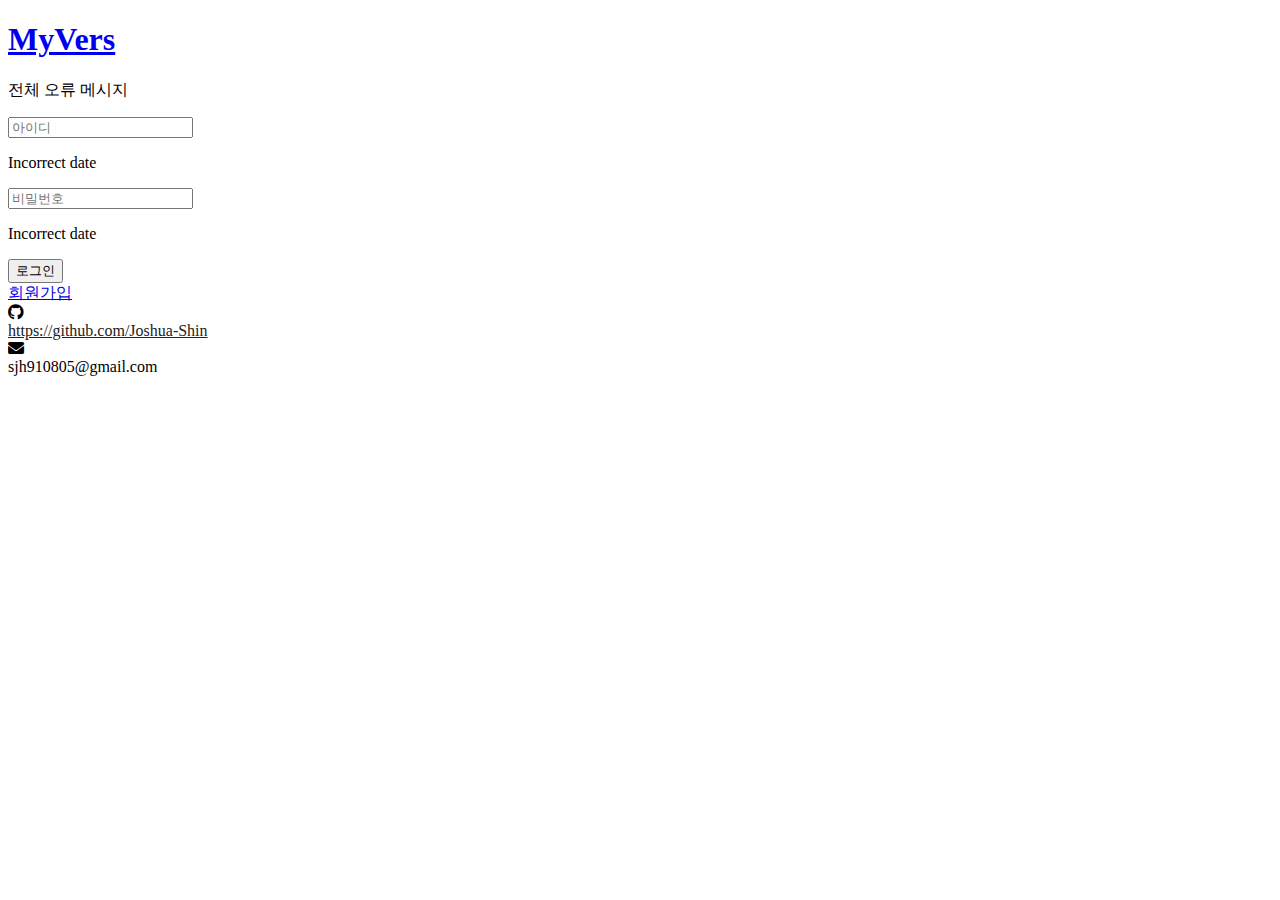
==== src/main/resources/templates/member/index.html @ d6a3316c "Initial commit" ====
<!DOCTYPE html>
<html lang="en">
<html xmlns:th="http://www.thymeleaf.org">

<head>
    <meta charset="UTF-8">
    <title>MyVers</title>
    <link href="/css/member.css" rel="stylesheet">
    <link href="https://cdnjs.cloudflare.com/ajax/libs/font-awesome/5.15.4/css/all.min.css" rel="stylesheet">
</head>

<body>
    <div class="login">
        <div class="title">
            <h1><a href="/">MyVers</a></h1>
        </div>
        <form method="post" th:object="${loginForm}">
            <div th:if="${#fields.hasGlobalErrors()}">
                <p th:each="err : ${#fields.globalErrors()}" th:text="${err}">전체 오류 메시지</p>
            </div>
            <div class="login-input">
                <input type="text" placeholder="아이디" name="loginId" th:class="${#fields.hasErrors('loginId')} ? 'fieldError' : ' '">
            </div>
            <p th:if="${#fields.hasErrors('loginId')}" th:errors="*{loginId}" >Incorrect date</p>
            <div class="login-input">
                <input type="password" placeholder="비밀번호" name="password" th:class="${#fields.hasErrors('password')} ? 'fieldError' : ' '">
            </div>
            <p th:if="${#fields.hasErrors('password')}" th:errors="*{password}" >Incorrect date</p>
            <div class="login-input">
                <button type="submit" class="btn">로그인</button>
            </div>
        </form>
        <div style="clear:both;"></div>
        <div class="login-bottom">
<!--            <div>-->
<!--                <a href="findPassword.html">비밀번호찾기</a>-->
<!--            </div>-->
            <div>
                <a href="/member/new">회원가입</a>
            </div>
        </div>

    </div>
</body>
<footer>
    <div class="footer-bg">
        <div class="footer-content">
            <div class="footer-content-section">
                <div class="icon">
                    <i class="fab fa-github"></i>
                </div>
                <div>
                    <a href="https://github.com/Joshua-Shin" style="color: #222222;">https://github.com/Joshua-Shin</a>
                </div>
            </div>
            <div class="footer-content-section">
                <div class="icon">
                    <i class="fas fa-envelope"></i>
                </div>
                <div>
                    sjh910805@gmail.com
                </div>
            </div>
        </div>
    </div>
</footer>
</html>
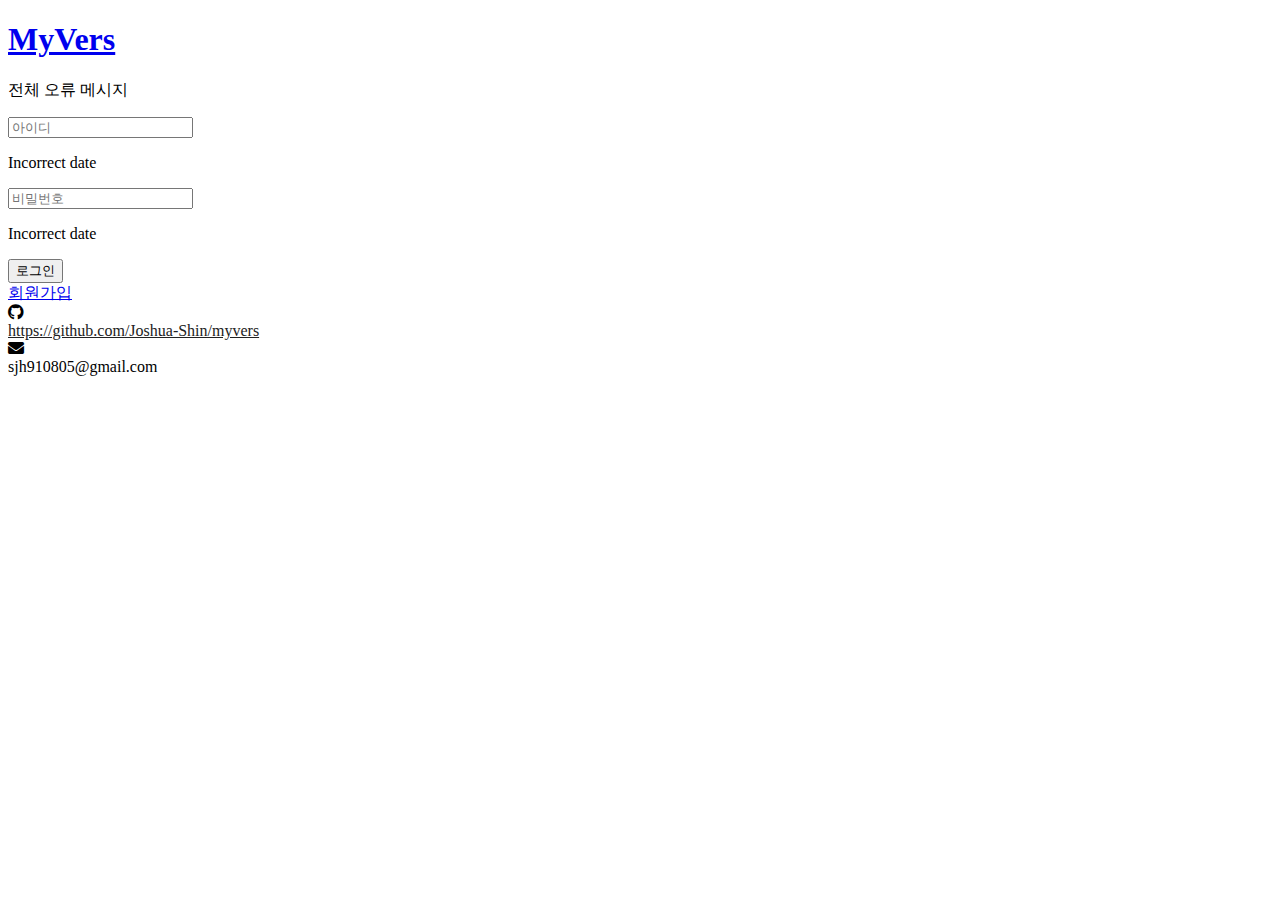
==== commit 68082a1c: "docs: footer 깃헙 주소를 myvers 리포로 수정" ====
--- a/src/main/resources/templates/member/index.html
+++ b/src/main/resources/templates/member/index.html
@@ -50,7 +50,7 @@
                     <i class="fab fa-github"></i>
                 </div>
                 <div>
-                    <a href="https://github.com/Joshua-Shin" style="color: #222222;">https://github.com/Joshua-Shin</a>
+                    <a href="https://github.com/Joshua-Shin/myvers" style="color: #222222;">https://github.com/Joshua-Shin/myvers</a>
                 </div>
             </div>
             <div class="footer-content-section">
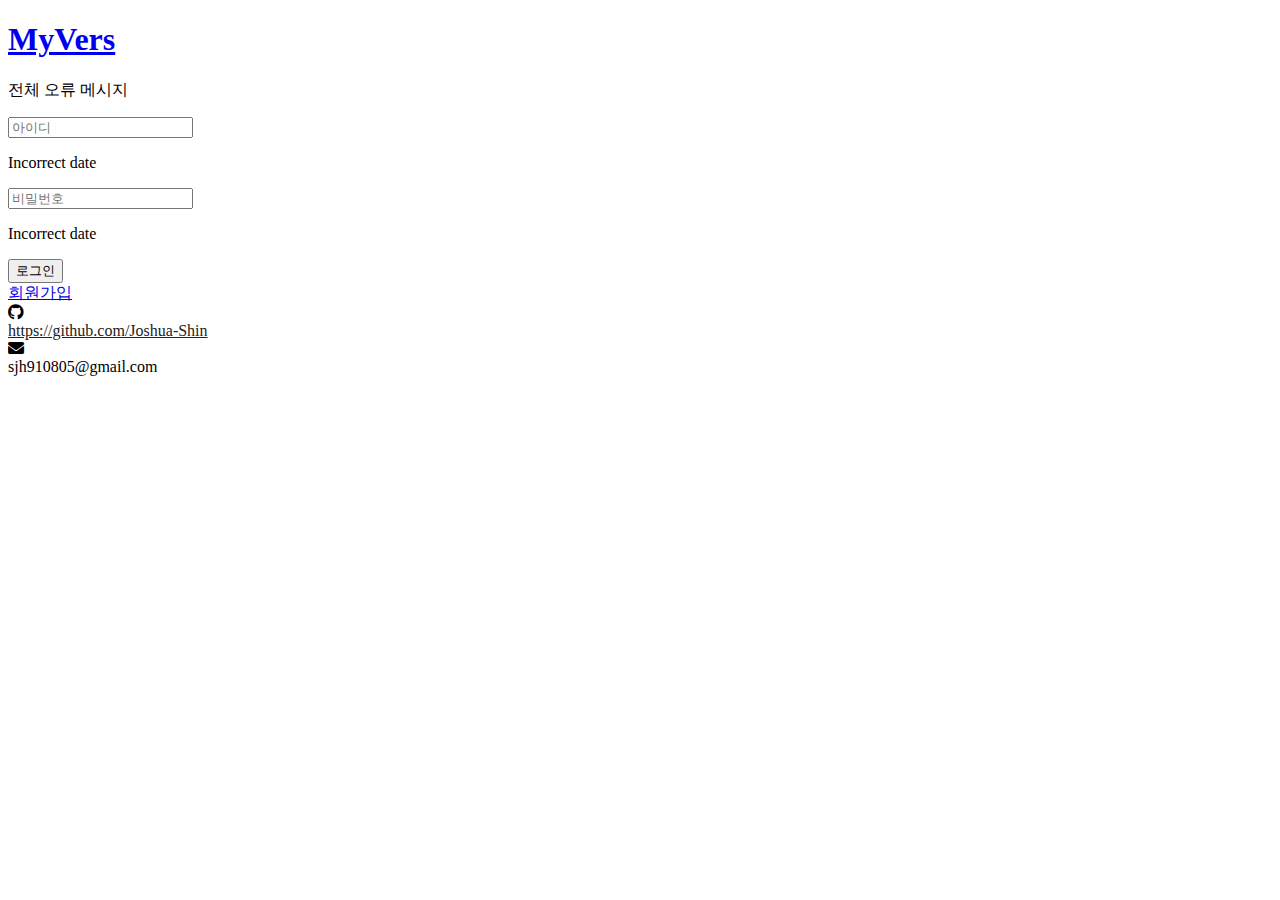
==== commit 4a4c2fbb: "feat: footer 깃헙 링크 수정" ====
--- a/src/main/resources/templates/member/index.html
+++ b/src/main/resources/templates/member/index.html
@@ -50,7 +50,7 @@
                     <i class="fab fa-github"></i>
                 </div>
                 <div>
-                    <a href="https://github.com/Joshua-Shin/myvers" style="color: #222222;">https://github.com/Joshua-Shin/myvers</a>
+                    <a href="https://github.com/Joshua-Shin" style="color: #222222;">https://github.com/Joshua-Shin</a>
                 </div>
             </div>
             <div class="footer-content-section">
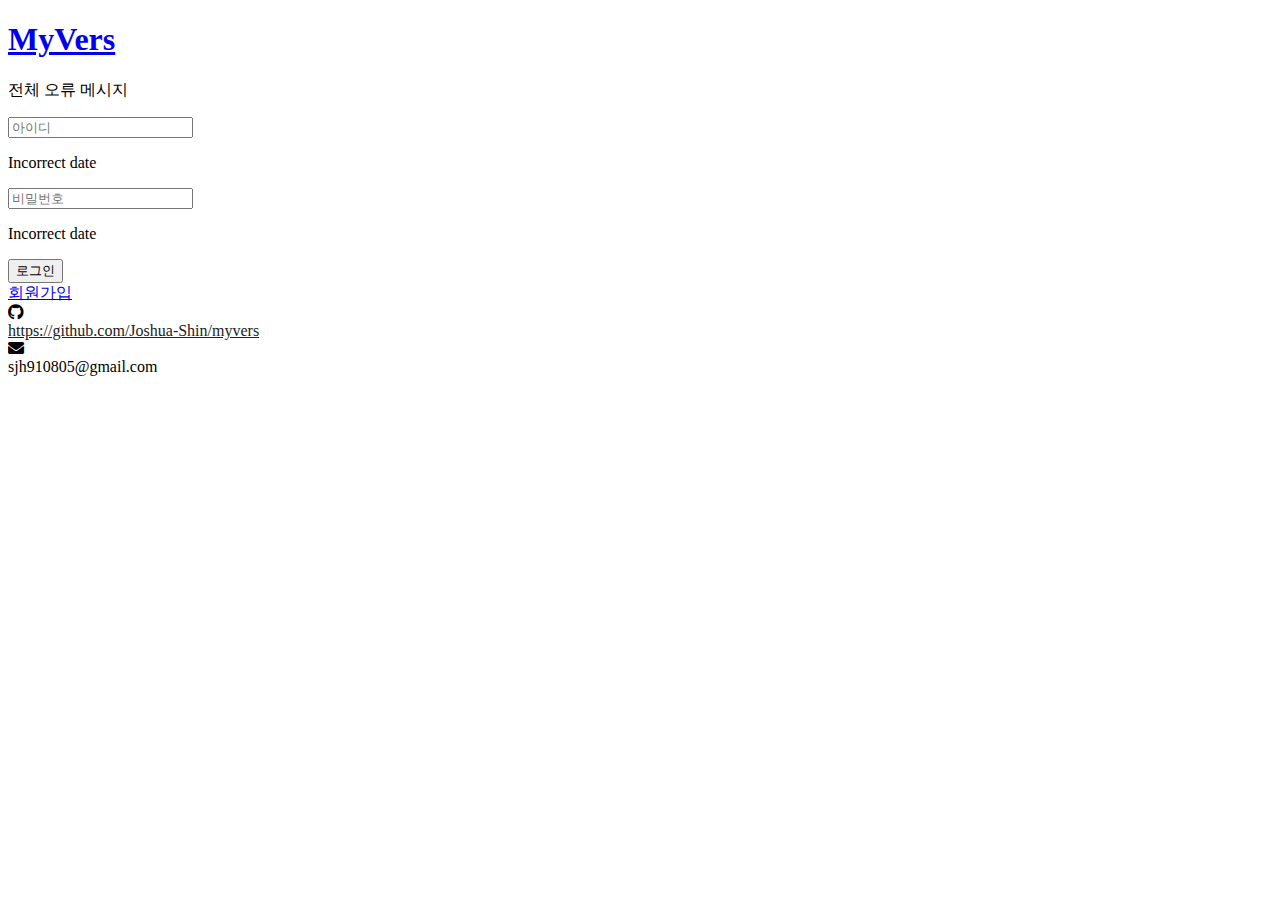
==== commit 01d566a7: "feat: 최대 친구 수 초과 시 오류 페이지 개발" ====
--- a/src/main/resources/templates/member/index.html
+++ b/src/main/resources/templates/member/index.html
@@ -50,7 +50,7 @@
                     <i class="fab fa-github"></i>
                 </div>
                 <div>
-                    <a href="https://github.com/Joshua-Shin" style="color: #222222;">https://github.com/Joshua-Shin</a>
+                    <a href="https://github.com/Joshua-Shin/myvers" style="color: #222222;">https://github.com/Joshua-Shin/myvers</a>
                 </div>
             </div>
             <div class="footer-content-section">
